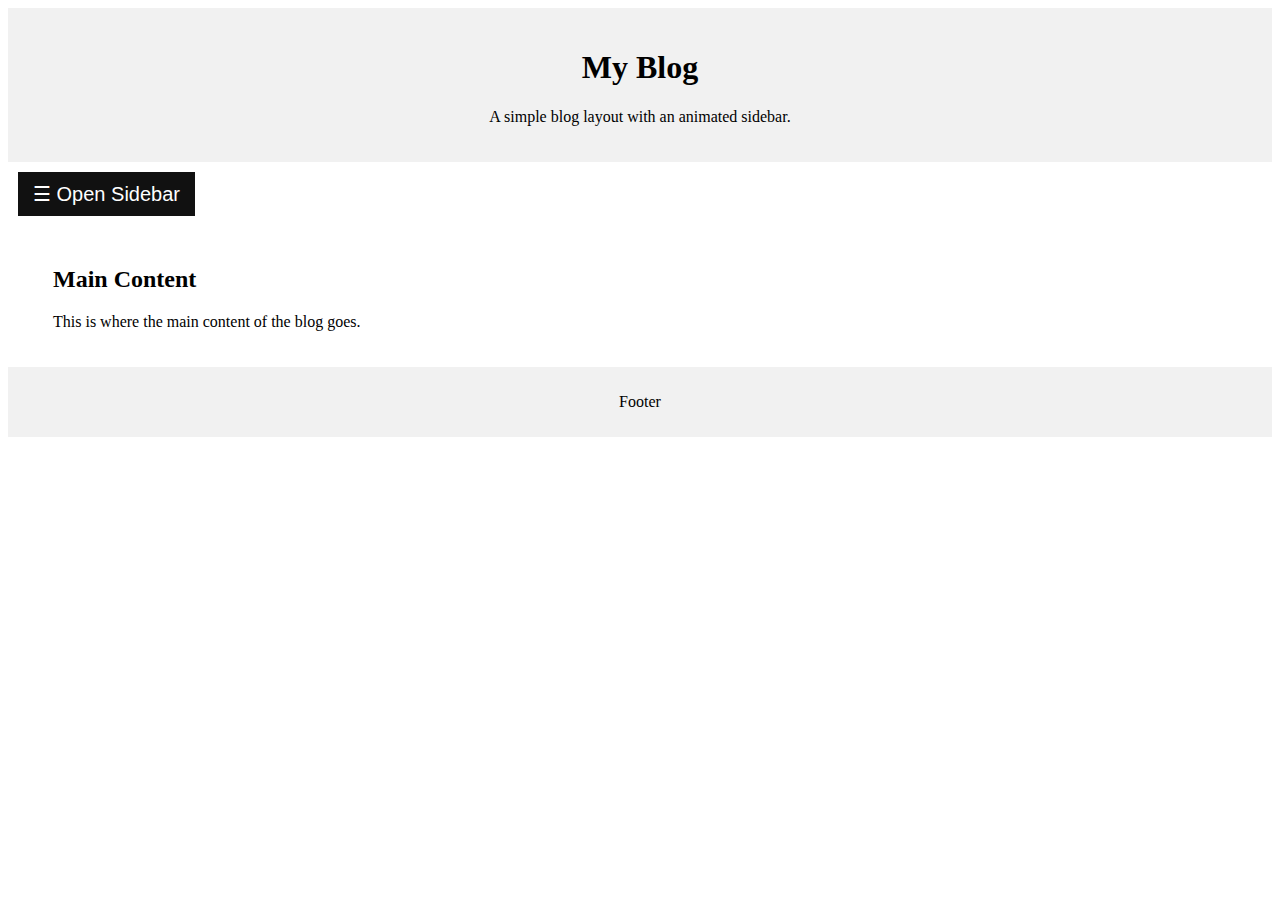
==== repo2/index.html @ 6e78ec73 "New commits" ====
<html>

<head>
    <style>
        * {
            box-sizing: border-box;
        }

        /* Style the header */
        .header {
            background-color: #f1f1f1;
            padding: 20px;
            text-align: center;
        }

        /* Create two columns/boxes that floats next to each other */
        .column {
            float: left;
            width: 50%;
            padding: 10px;
        }

        /* Clear floats after the columns */
        .row:after {
            content: "";
            display: table;
            clear: both;
        }

        /* Style the sidebar (left column) */
        .sidebar {
            background-color: #f1f1f1;
            padding: 0;
            width: 0;
            /* Initially 0 width */
            position: fixed;
            /* Fixed Sidebar (stay in place on scroll) */
            height: 100%;
            /* Full-height */
            overflow-x: hidden;
            /* Disable horizontal scroll */
            transition: 0.5s;
            /* 0.5 second transition effect to slide in the sidebar */
        }

        /* The sidebar links */
        .sidebar a {
            padding: 8px 8px 8px 32px;
            text-decoration: none;
            font-size: 25px;
            color: #818181;
            display: block;
            transition: 0.3s;
        }

        /* When you mouse over the navigation links, change their color */
        .sidebar a:hover {
            color: #f1f1f1;
        }

        /* Position and style the close button (top right corner) */
        .sidebar .closebtn {
            position: absolute;
            top: 0;
            right: 25px;
            font-size: 36px;
            margin-left: 50px;
        }

        /* Style the button that is used to open the sidebar */
        .openbtn {
            font-size: 20px;
            cursor: pointer;
            background-color: #111;
            color: white;
            padding: 10px 15px;
            border: none;
        }

        .openbtn:hover {
            background-color: #444;
        }

        /* Style the main content (right column) */
        .main {
            background-color: white;
            padding: 20px;
            margin-left: 25px;
            /* Same as the width of the sidebar + 5px */
            transition: margin-left .5s;
            /* If you change the sidebar width, change this value too */
        }

        /* Style the footer */
        .footer {
            background-color: #f1f1f1;
            padding: 10px;
            text-align: center;
        }
    </style>
</head>

<body>

    <div id="mySidebar" class="sidebar">
        <a href="javascript:void(0)" class="closebtn" onclick="closeNav()">x</a>
        <a href="#">About</a>
        <a href="#">Services</a>
        <a href="#">Clients</a>
        <a href="#">Contact</a>
    </div>

    <div class="header">
        <h1>My Blog</h1>
        <p>A simple blog layout with an animated sidebar.</p>
    </div>

    <div class="row">
        <div class="column">
            <button class="openbtn" onclick="openNav()">☰ Open Sidebar</button>
        </div>
        <div class="column main">
            <h2>Main Content</h2>
            <p>This is where the main content of the blog goes.</p>
        </div>
    </div>

    <div class="footer">
        <p>Footer</p>
    </div>

    <script>
        /* Set the width of the sidebar to 250px and the left margin of the main content to 250px */
        function openNav() {
            document.getElementById("mySidebar").style.width = "250px";
            document.getElementById("main").style.marginLeft = "250px";
        }

        /* Set the width of the sidebar to 0 and the left margin of the main content to 0 */
        function closeNav() {
            document.getElementById("mySidebar").style.width = "0";
            document.getElementById("main").style.marginLeft = "0";
        }
    </script>

</body>

</html>
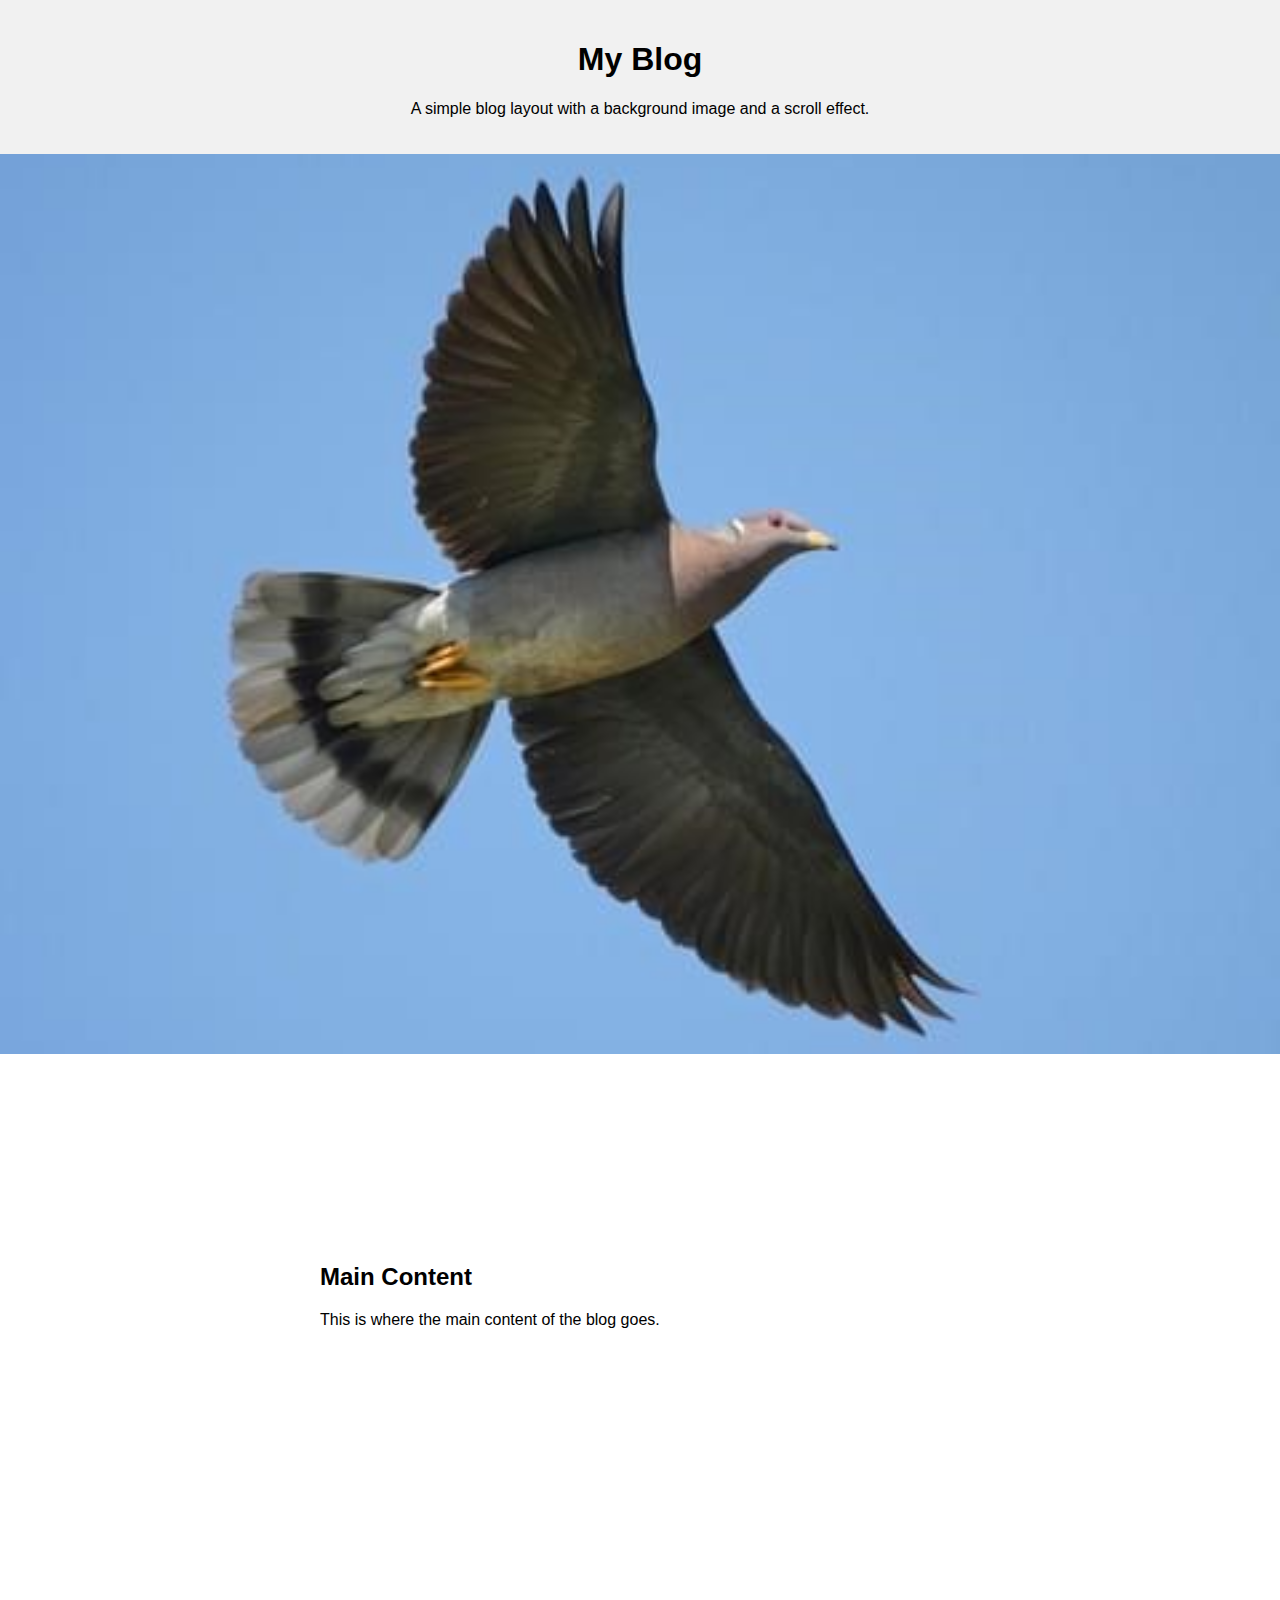
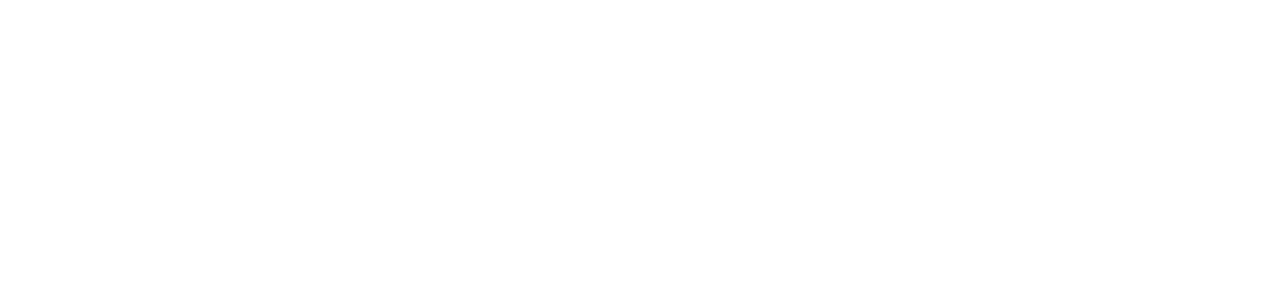
==== commit 280c2b3d: "New commits" ====
--- a/repo2/index.html
+++ b/repo2/index.html
@@ -2,8 +2,10 @@
 
 <head>
     <style>
-        * {
-            box-sizing: border-box;
+        /* Style the body */
+        body {
+            margin: 0;
+            font-family: Arial, Helvetica, sans-serif;
         }
 
         /* Style the header */
@@ -13,82 +15,45 @@
             text-align: center;
         }
 
-        /* Create two columns/boxes that floats next to each other */
-        .column {
-            float: left;
-            width: 50%;
-            padding: 10px;
+        /* Style the background image */
+        .bg-image {
+            /* The image used */
+            background-image: url("66034631-480px.jpg");
+
+            /* Full height */
+            height: 100%;
+
+            /* Center and scale the image nicely */
+            background-position: center;
+            background-repeat: no-repeat;
+            background-size: cover;
         }
 
-        /* Clear floats after the columns */
-        .row:after {
-            content: "";
-            display: table;
-            clear: both;
+        /* Style the white division */
+        .white-div {
+            /* 75% height */
+            height: 75%;
+
+            /* White background color */
+            background-color: white;
+
+            /* Move it 25% down */
+            transform: translateY(25%);
+
+            /* Transition effect */
+            transition: transform 0.5s;
         }
 
-        /* Style the sidebar (left column) */
-        .sidebar {
-            background-color: #f1f1f1;
-            padding: 0;
-            width: 0;
-            /* Initially 0 width */
-            position: fixed;
-            /* Fixed Sidebar (stay in place on scroll) */
-            height: 100%;
-            /* Full-height */
-            overflow-x: hidden;
-            /* Disable horizontal scroll */
-            transition: 0.5s;
-            /* 0.5 second transition effect to slide in the sidebar */
-        }
+        /* Style the main content */
+        .main {
+            /* 50% width */
+            width: 50%;
 
-        /* The sidebar links */
-        .sidebar a {
-            padding: 8px 8px 8px 32px;
-            text-decoration: none;
-            font-size: 25px;
-            color: #818181;
-            display: block;
-            transition: 0.3s;
-        }
+            /* Center the content */
+            margin: 0 auto;
 
-        /* When you mouse over the navigation links, change their color */
-        .sidebar a:hover {
-            color: #f1f1f1;
-        }
-
-        /* Position and style the close button (top right corner) */
-        .sidebar .closebtn {
-            position: absolute;
-            top: 0;
-            right: 25px;
-            font-size: 36px;
-            margin-left: 50px;
-        }
-
-        /* Style the button that is used to open the sidebar */
-        .openbtn {
-            font-size: 20px;
-            cursor: pointer;
-            background-color: #111;
-            color: white;
-            padding: 10px 15px;
-            border: none;
-        }
-
-        .openbtn:hover {
-            background-color: #444;
-        }
-
-        /* Style the main content (right column) */
-        .main {
-            background-color: white;
+            /* Some padding */
             padding: 20px;
-            margin-left: 25px;
-            /* Same as the width of the sidebar + 5px */
-            transition: margin-left .5s;
-            /* If you change the sidebar width, change this value too */
         }
 
         /* Style the footer */
@@ -97,29 +62,25 @@
             padding: 10px;
             text-align: center;
         }
+
+        /* When the user scrolls down, move the white division up */
+        .white-div.scrolled {
+            transform: translateY(0);
+        }
     </style>
 </head>
 
 <body>
 
-    <div id="mySidebar" class="sidebar">
-        <a href="javascript:void(0)" class="closebtn" onclick="closeNav()">x</a>
-        <a href="#">About</a>
-        <a href="#">Services</a>
-        <a href="#">Clients</a>
-        <a href="#">Contact</a>
+    <div class="header">
+        <h1>My Blog</h1>
+        <p>A simple blog layout with a background image and a scroll effect.</p>
     </div>
 
-    <div class="header">
-        <h1>My Blog</h1>
-        <p>A simple blog layout with an animated sidebar.</p>
-    </div>
+    <div class="bg-image"></div>
 
-    <div class="row">
-        <div class="column">
-            <button class="openbtn" onclick="openNav()">☰ Open Sidebar</button>
-        </div>
-        <div class="column main">
+    <div class="white-div" id="white-div">
+        <div class="main">
             <h2>Main Content</h2>
             <p>This is where the main content of the blog goes.</p>
         </div>
@@ -130,17 +91,17 @@
     </div>
 
     <script>
-        /* Set the width of the sidebar to 250px and the left margin of the main content to 250px */
-        function openNav() {
-            document.getElementById("mySidebar").style.width = "250px";
-            document.getElementById("main").style.marginLeft = "250px";
-        }
+        // Get the white division element
+        var whiteDiv = document.getElementById("white-div");
 
-        /* Set the width of the sidebar to 0 and the left margin of the main content to 0 */
-        function closeNav() {
-            document.getElementById("mySidebar").style.width = "0";
-            document.getElementById("main").style.marginLeft = "0";
-        }
+        // When the user scrolls down 20px from the top of the document, add the "scrolled" class to the white division
+        window.onscroll = function () {
+            if (document.body.scrollTop > 20 || document.documentElement.scrollTop > 20) {
+                whiteDiv.classList.add("scrolled");
+            } else {
+                whiteDiv.classList.remove("scrolled");
+            }
+        };
     </script>
 
 </body>
